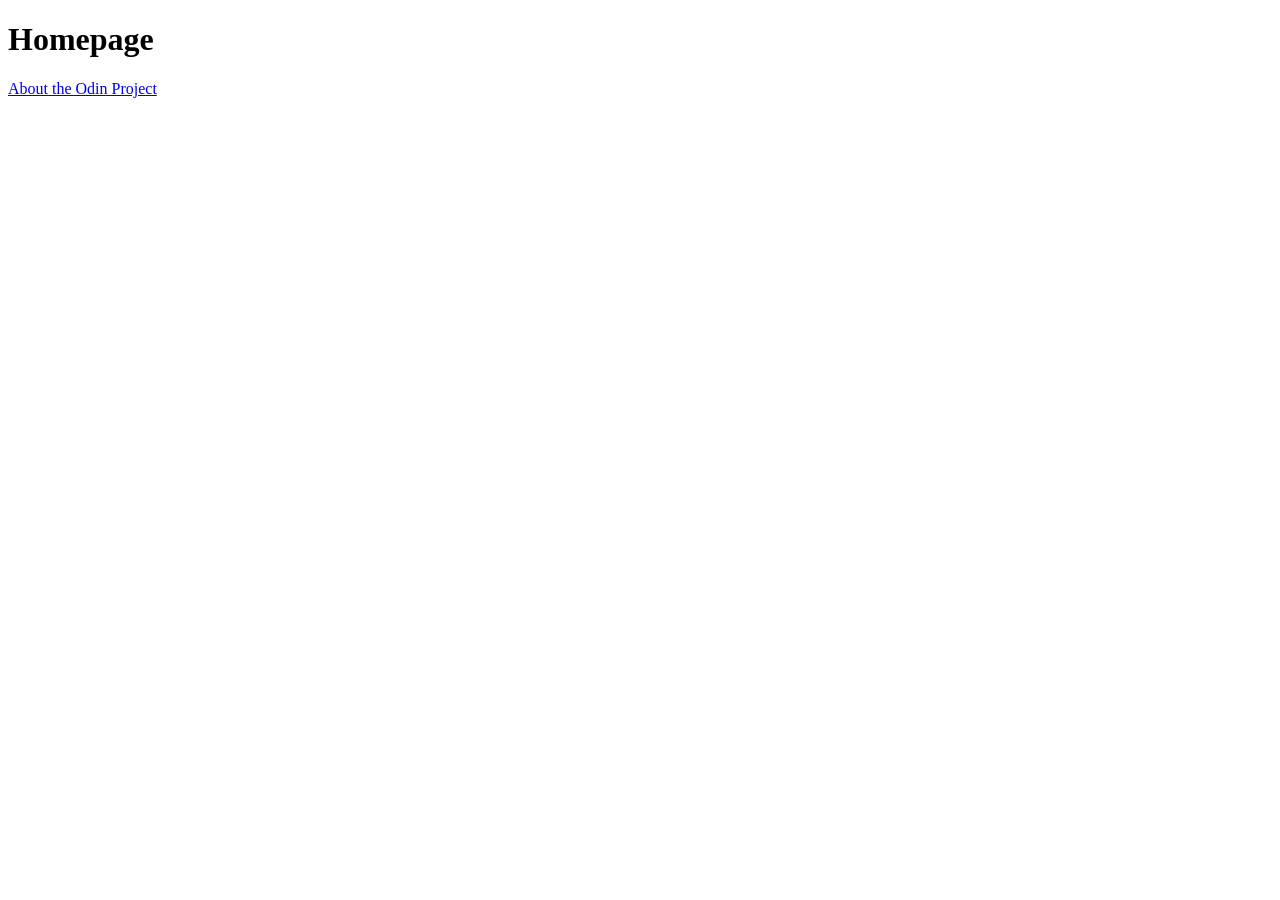
==== odin-links-and-images/index.html @ 2b7ffe9b "Added a new directory for Odin Links & Images practice. Added lists.html to seperate the practice fr" ====
<!DOCTYPE html>
<html lang="en">
<head>
    <meta charset="UTF-8">
    <meta name="viewport" content="width=device-width, initial-scale=1.0">
    <title>Links and Images</title>
</head>
<body>
    <h1>Homepage</h1>

    <a href="https://www.theodinproject.com/about">About the Odin Project</a>
</body>
</html>
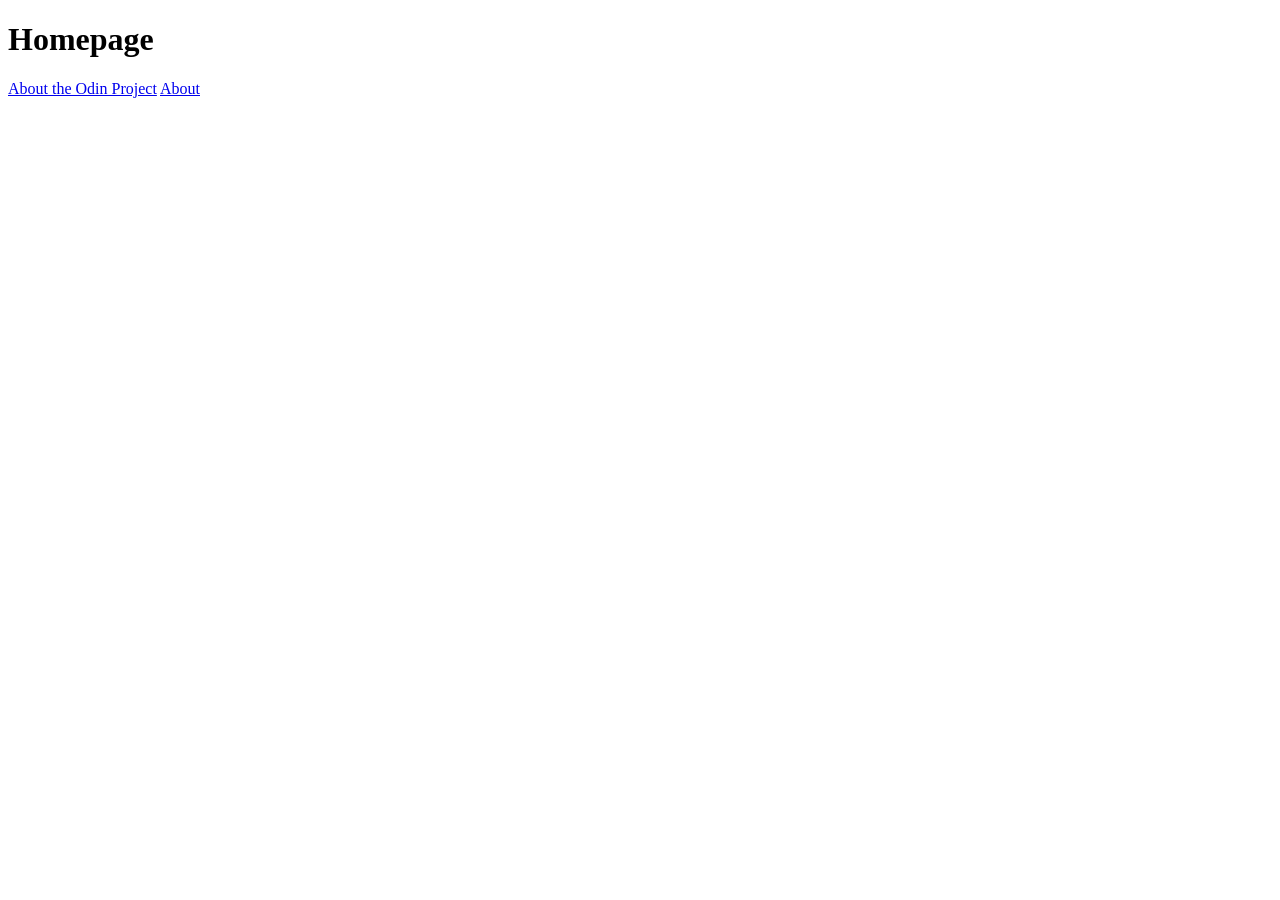
==== commit c929606e: "Created about page and used the anchor element to link it to the index page." ====
--- a/odin-links-and-images/index.html
+++ b/odin-links-and-images/index.html
@@ -8,6 +8,8 @@
 <body>
     <h1>Homepage</h1>
 
-    <a href="https://www.theodinproject.com/about">About the Odin Project</a>
+    <a href="https://www.theodinproject.com/about" target="_blank" rel="noreferrer">About the Odin Project</a>
+
+    <a href="about.html">About</a>
 </body>
 </html>
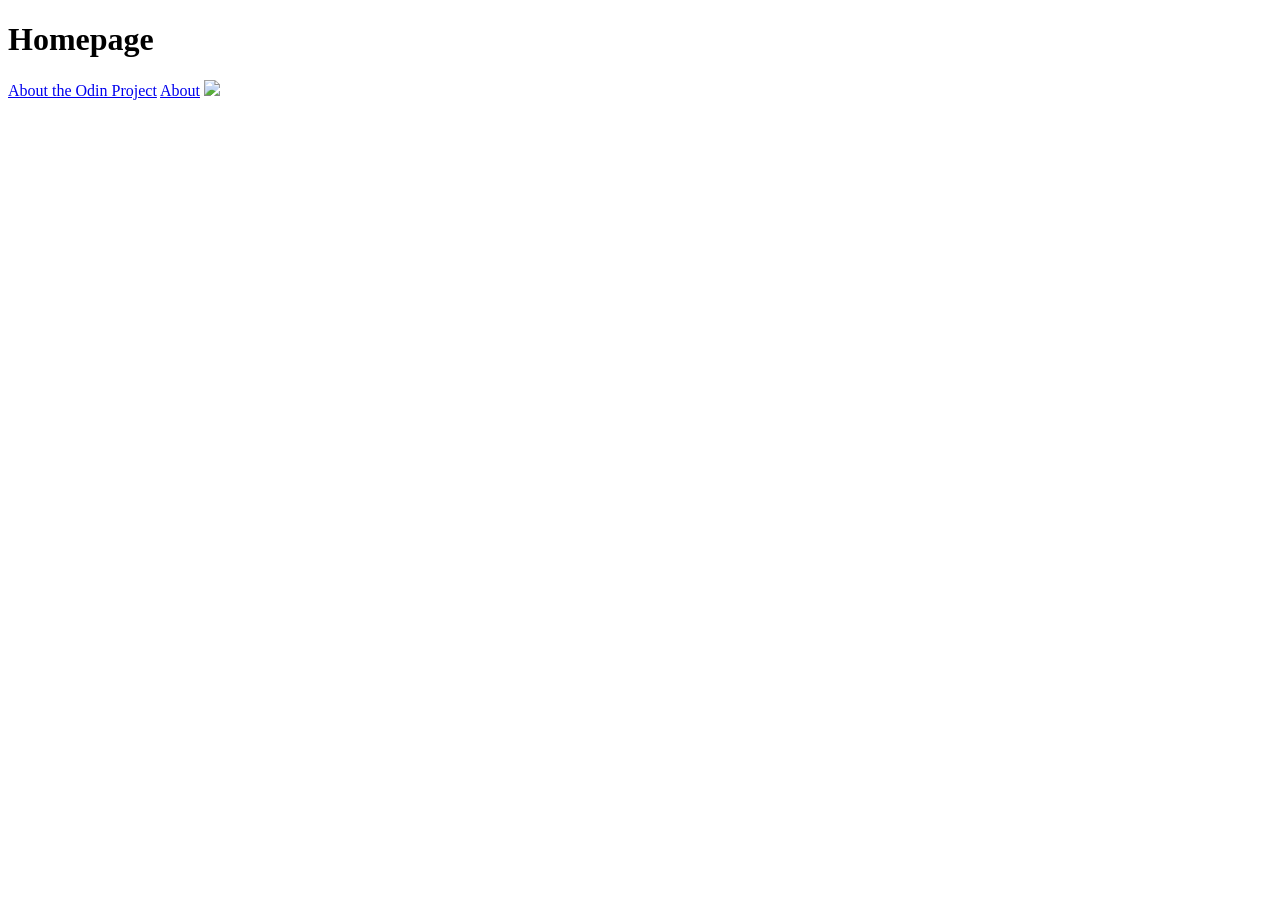
==== commit 7dc3746b: "Added Odin image to index page." ====
--- a/odin-links-and-images/index.html
+++ b/odin-links-and-images/index.html
@@ -11,5 +11,7 @@
     <a href="https://www.theodinproject.com/about" target="_blank" rel="noreferrer">About the Odin Project</a>
 
     <a href="about.html">About</a>
+
+    <img src="./images/charlesdeluvio-Mv9hjnEUHR4-unsplash.jpg">
 </body>
 </html>
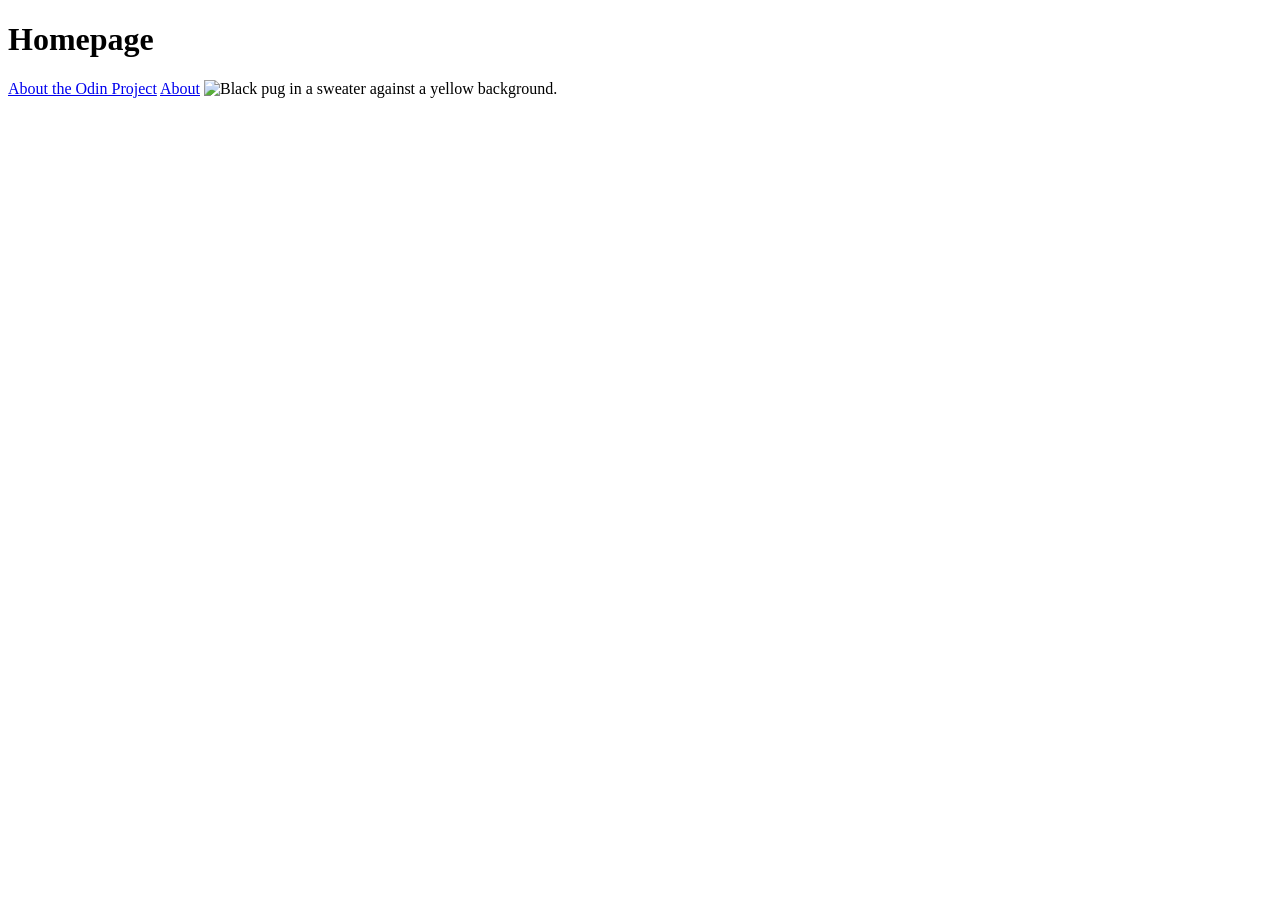
==== commit c5463f91: "Added alt text to image on index page" ====
--- a/odin-links-and-images/index.html
+++ b/odin-links-and-images/index.html
@@ -12,6 +12,6 @@
 
     <a href="about.html">About</a>
 
-    <img src="./images/charlesdeluvio-Mv9hjnEUHR4-unsplash.jpg">
+    <img src="./images/charlesdeluvio-Mv9hjnEUHR4-unsplash.jpg" alt="Black pug in a sweater against a yellow background.">
 </body>
 </html>
